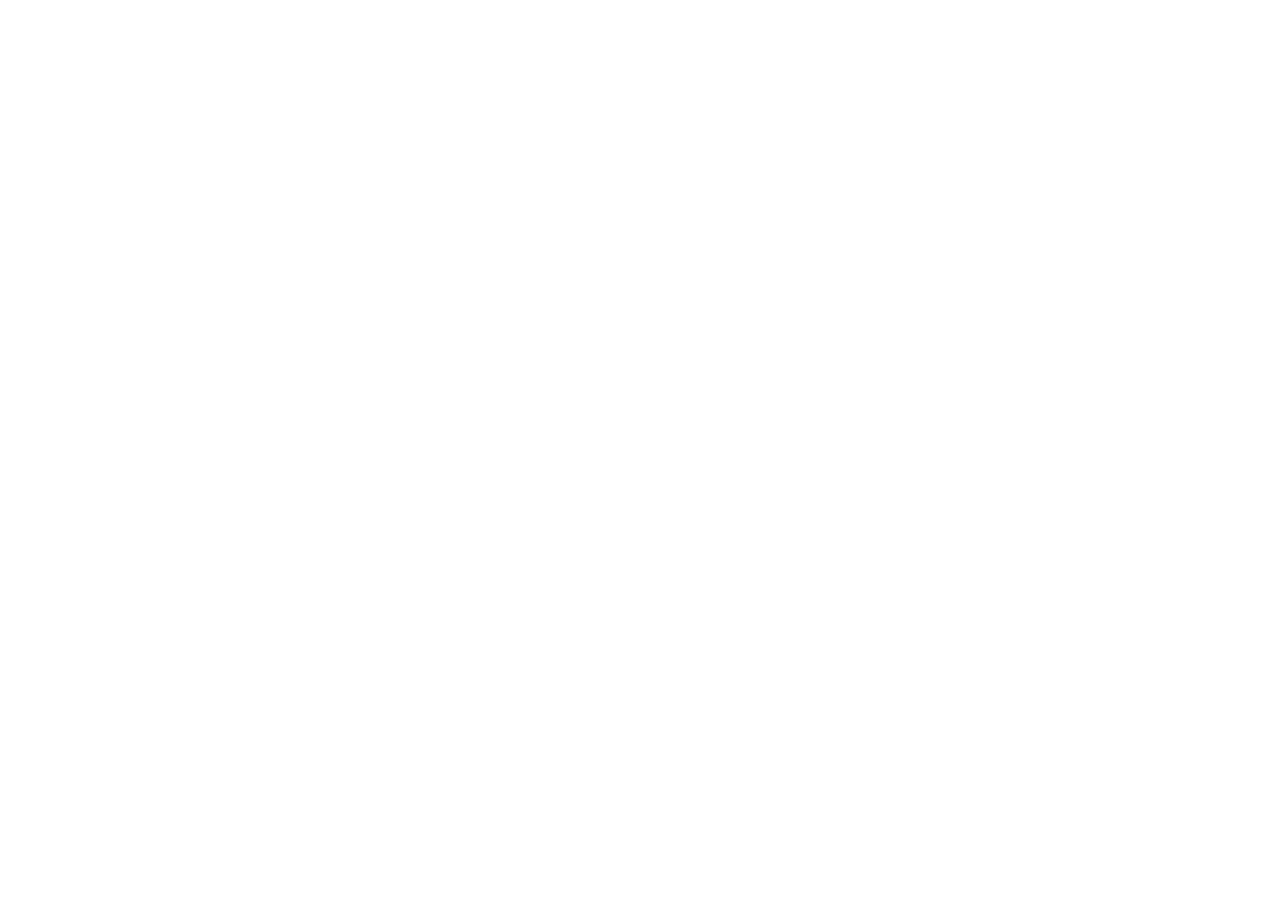
==== lesson7HW/modalWindow.html @ 2e797f7d "Add files via upload" ====
<!DOCTYPE html>
<html lang="en">
<head>
    <meta charset="UTF-8">
    <meta http-equiv="X-UA-Compatible" content="IE=edge">
    <meta name="viewport" content="width=device-width, initial-scale=1.0">
    <title>Document</title>
    <link rel="stylesheet" href="css/modalWindow.css">
</head>
<body>
    <div class="modal_1">
        <div class="root" id="root"></div>
    <script src="assets/js/modalWindow.js"></script>
</body>
</html>
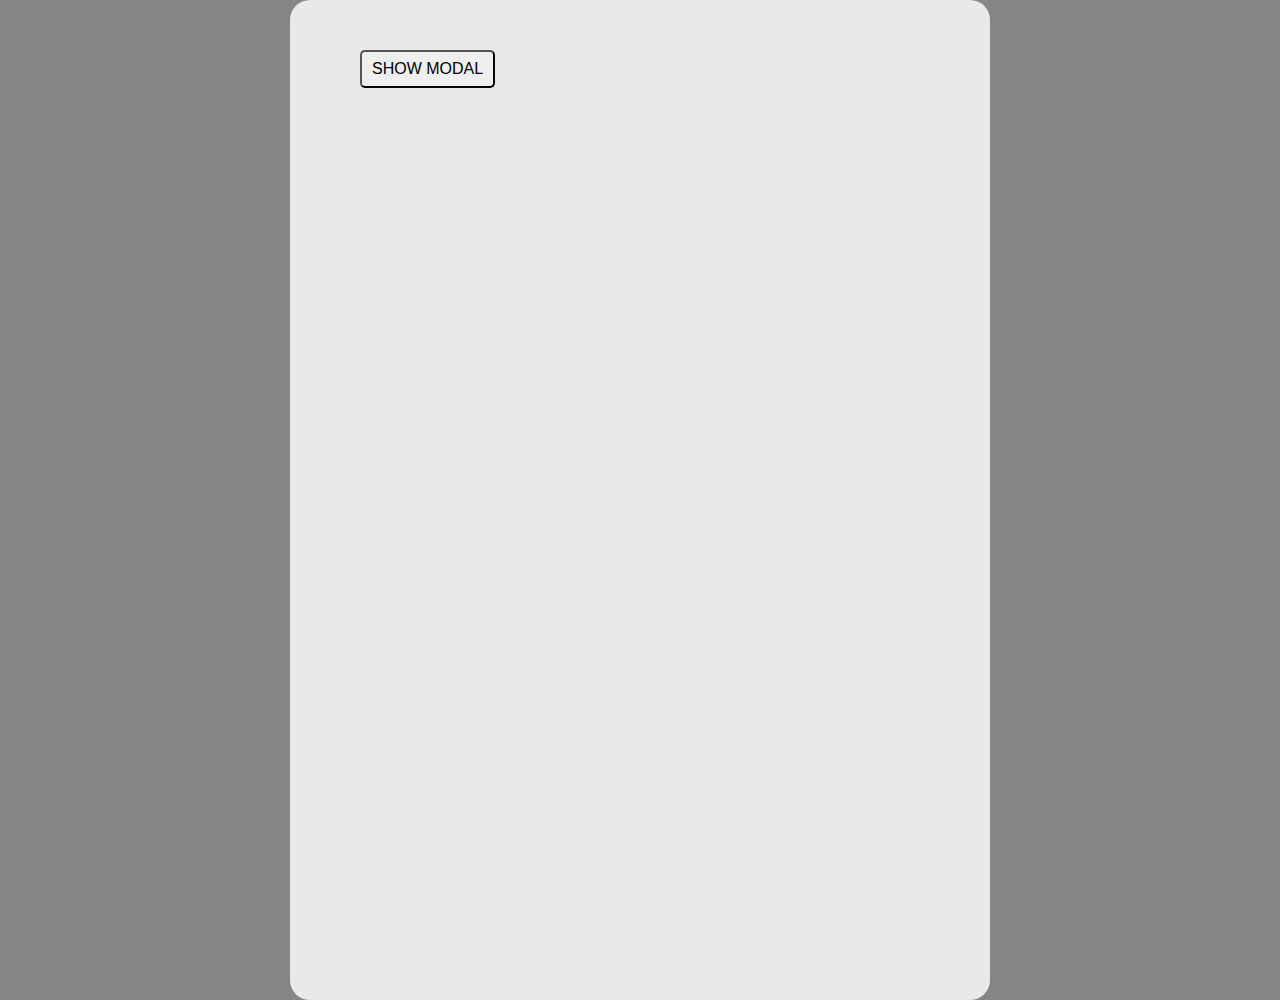
==== commit acc333f4: "Update modalWindow.html" ====
--- a/lesson7HW/modalWindow.html
+++ b/lesson7HW/modalWindow.html
@@ -5,11 +5,11 @@
     <meta http-equiv="X-UA-Compatible" content="IE=edge">
     <meta name="viewport" content="width=device-width, initial-scale=1.0">
     <title>Document</title>
-    <link rel="stylesheet" href="css/modalWindow.css">
+    <link rel="stylesheet" href="modalWindow.css">
 </head>
 <body>
     <div class="modal_1">
         <div class="root" id="root"></div>
-    <script src="assets/js/modalWindow.js"></script>
+    <script src="modalWindow.js"></script>
 </body>
-</html>+</html>
--- a/lesson7HW/modalWindow.css
+++ b/lesson7HW/modalWindow.css
@@ -0,0 +1,33 @@
+*{
+    margin: 0;
+    padding: 0;
+    box-sizing: border-box;
+  }
+  
+  .modal_1  {
+    width: 700px;
+    height: 1000px;
+    display: flex;
+    justify-content: space-between;
+    margin: 0 auto;
+    padding: 50px;
+    border-radius: 20px;
+    background-color: rgb(235, 232, 232);
+  }
+  
+  
+  .input {
+    width: 50px;
+    height: 50px;
+    border: none;
+  }
+  
+  
+  
+  body{
+      display: flex;
+      justify-content: center;
+      align-items: center;
+      background-color: rgba(14, 14, 12, 0.5);
+  
+  }